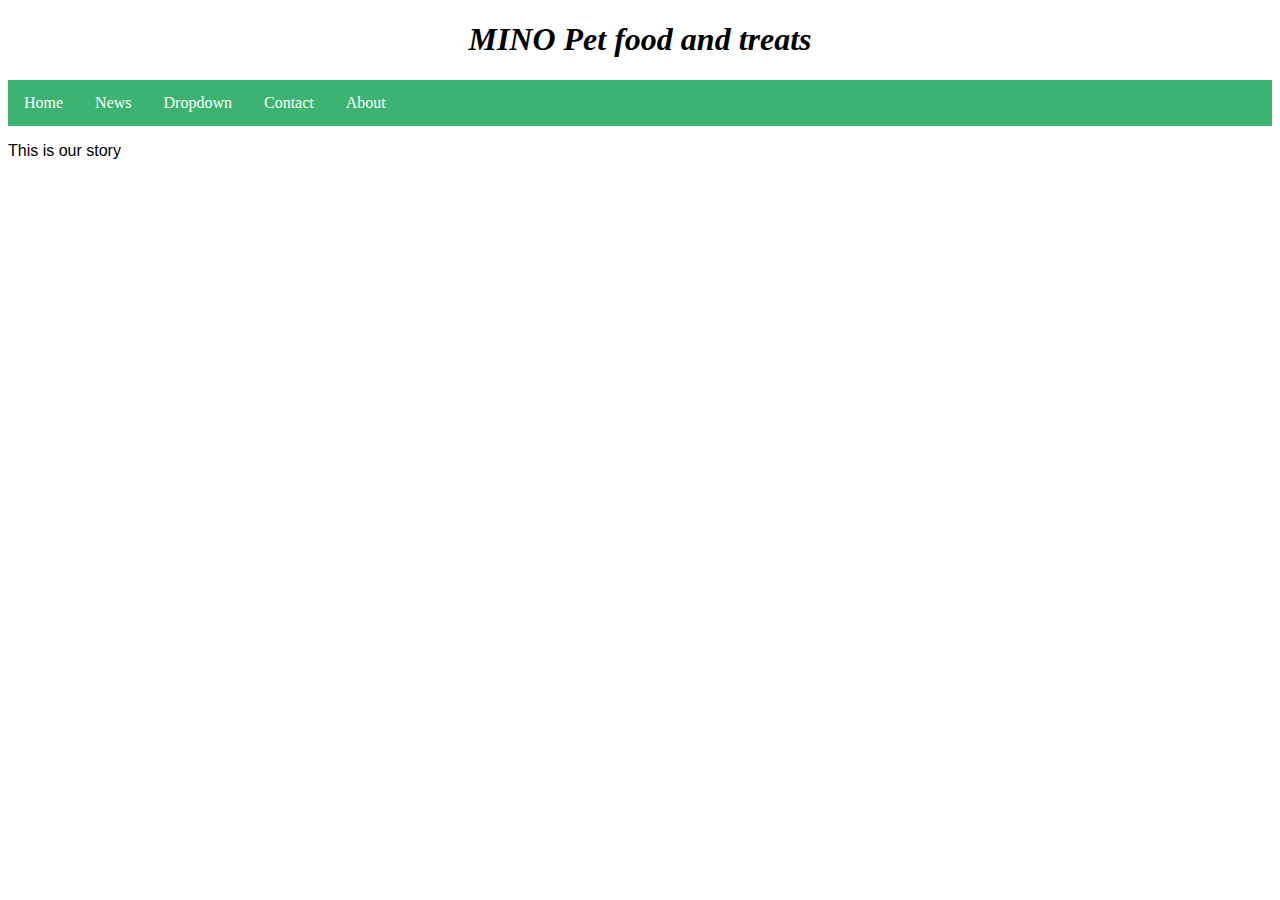
==== about.html @ e587f8f6 "updates-30-january-2023" ====
<!DOCTYPE html>
<html>
<title>Mino</title>
<head>
<link rel="stylesheet" type="text/css" href="styles/layout.css">

</head>
<body>

<h1 align="center"><i>MINO Pet food and treats</i></h1>
<ul>
  <li><a href="index.html">Home</a></li>
  <li><a href="#news">News</a></li>
  <li class="dropdown">
    <a href="javascript:void(0)" class="dropbtn">Dropdown</a>
    <div class="dropdown-content">
      <a href="#">Link 1</a>
      <a href="#">Link 2</a>
      <a href="#">Link 3</a>
    </div>
  </li>
  <li><a href="contact.html">Contact</a></li>
  <li><a href="about.html">About</a></li>

</ul>

<p style="font-family: Arial, Helvetica, sans-serif;">This is our story</p>


</body>
</html>
---- styles/layout.css ----
ul {
  list-style-type: none;
  margin: 0;
  padding: 0;
  overflow: hidden;
  background-color: #3cb371;
}

li {
  float: left;
}

li a, .dropbtn {
  display: inline-block;
  color: white;
  text-align: center;
  padding: 14px 16px;
  text-decoration: none;
}

li a:hover, .dropdown:hover .dropbtn {
  background-color: greenyellow;
}

li.dropdown {
  display: inline-block;
}

.dropdown-content {
  display: none;
  position: absolute;
  background-color: #f9f9f9;
  min-width: 160px;
  box-shadow: 0px 8px 16px 0px rgba(0,0,0,0.2);
  z-index: 1;
}

.dropdown-content a {
  color: black;
  padding: 12px 16px;
  text-decoration: none;
  display: block;
  text-align: left;
}

.dropdown-content a:hover {background-color: #f1f1f1;}

.dropdown:hover .dropdown-content {
  display: block;
}
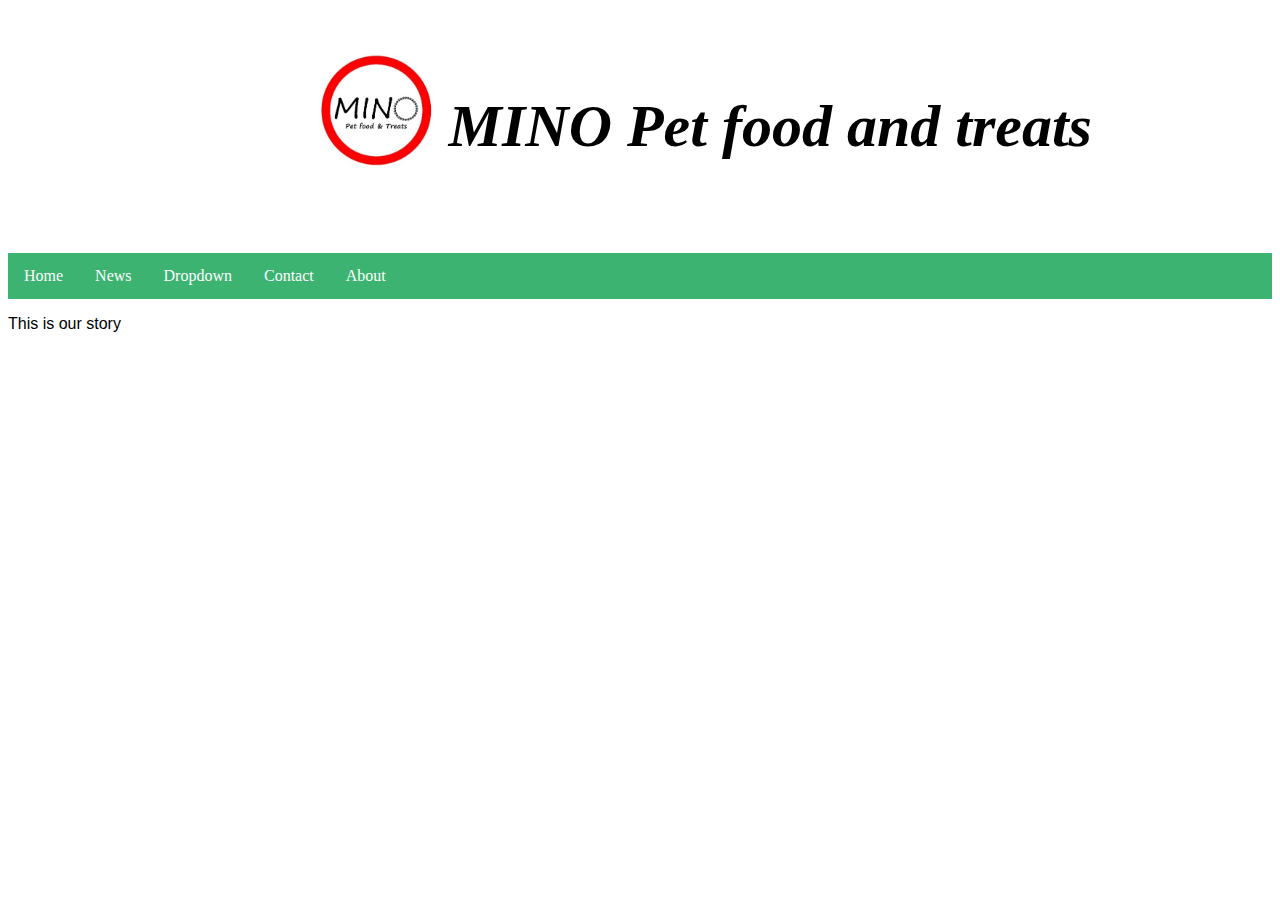
==== commit b4837bae: "logo picture" ====
--- a/about.html
+++ b/about.html
@@ -1,14 +1,25 @@
 <!DOCTYPE html>
 <html>
-<title>Mino</title>
 <head>
 <link rel="stylesheet" type="text/css" href="styles/layout.css">
+<link rel="preconnect" href="https://fonts.googleapis.com"> 
+<link rel="preconnect" href="https://fonts.gstatic.com" crossorigin> 
+<link href="https://fonts.googleapis.com/css2?family=Merienda:wght@600&display=swap" rel="stylesheet">
+<link rel="stylesheet" type="text/css" href="styles/layout.css">
+
+<title>Mino</title>
+<link rel="icon" type="image/x-icon" href="images/logo_favicon.jpeg">
 
 </head>
 <body>
 
-<h1 align="center"><i>MINO Pet food and treats</i></h1>
-<ul>
+<p style="margin-left:300px;">
+<br>
+<br>
+<img src="images/logo.jpg" alt="logo" style="float: left; none: 122px; height: 117px;"><span><h1 style="font-family: 'Merinda',cursive; font-size: 60px;"><i>MINO Pet food and treats</i></h1></span>
+<br>
+<br>
+</p><ul>
   <li><a href="index.html">Home</a></li>
   <li><a href="#news">News</a></li>
   <li class="dropdown">
--- a/styles/layout.css
+++ b/styles/layout.css
@@ -48,3 +48,24 @@
 .dropdown:hover .dropdown-content {
   display: block;
 }
+
+div.gallery {
+  margin: 5px;
+  border: 1px solid #ccc;
+  float: left;
+  width: 180px;
+}
+
+div.gallery:hover {
+  border: 1px solid #777;
+}
+
+div.gallery img {
+  width: 100%;
+  height: auto;
+}
+
+div.desc {
+  padding: 15px;
+  text-align: center;
+}
--- a/styles/layout.css
+++ b/styles/layout.css
@@ -48,3 +48,24 @@
 .dropdown:hover .dropdown-content {
   display: block;
 }
+
+div.gallery {
+  margin: 5px;
+  border: 1px solid #ccc;
+  float: left;
+  width: 180px;
+}
+
+div.gallery:hover {
+  border: 1px solid #777;
+}
+
+div.gallery img {
+  width: 100%;
+  height: auto;
+}
+
+div.desc {
+  padding: 15px;
+  text-align: center;
+}
